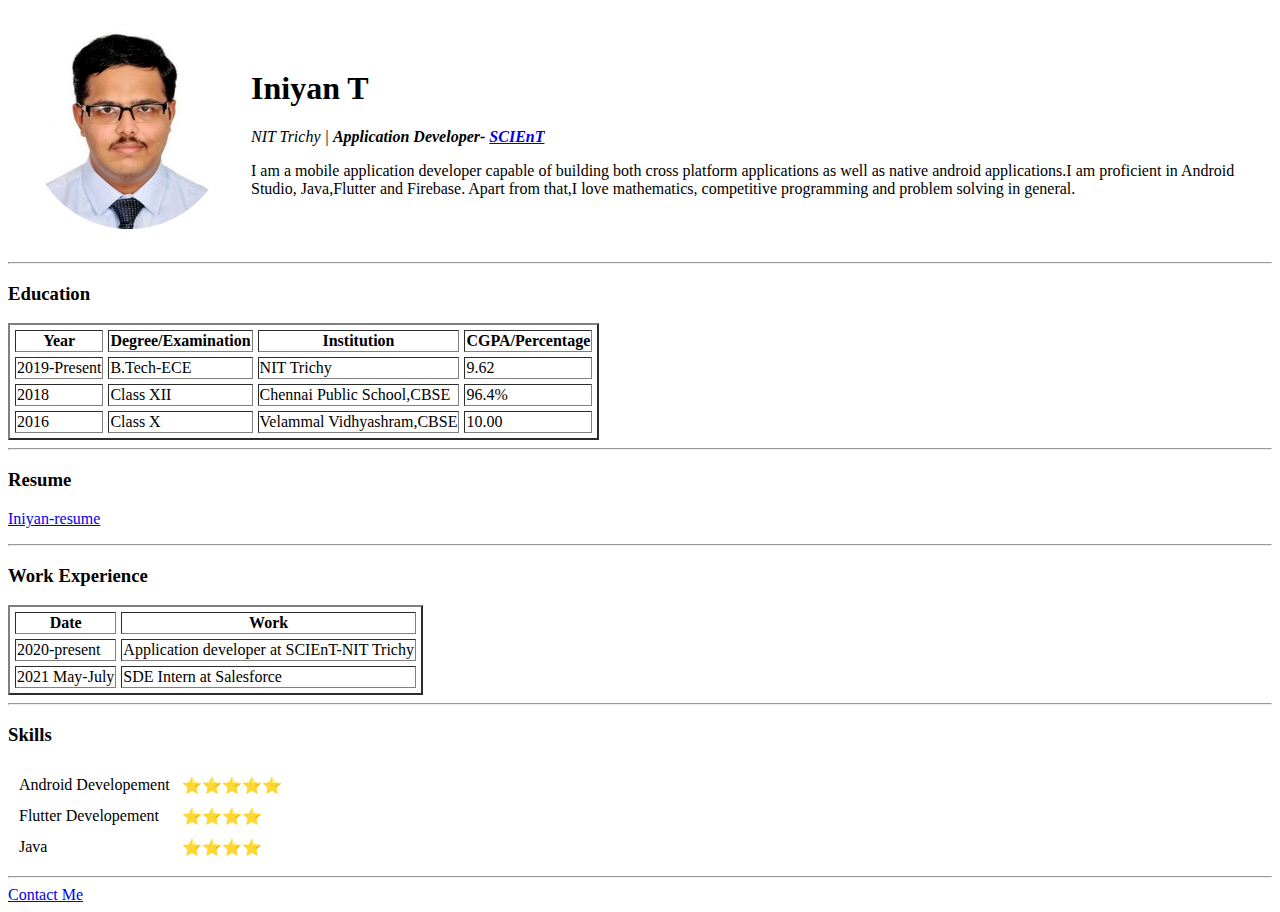
==== index.html @ 90ed689a "Html cv site" ====
<!DOCTYPE html>
<html lang="en" dir="ltr">

<head>
  <meta charset="utf-8">
  <title>Iniyan's Personal Site</title>
</head>

<body>
  <table cellspacing="20">
    <tr>
      <td><img src="images/Iniyan.png" alt="iniyan profile pic"></td>
      <td>
        <h1>Iniyan T</h1>
        <p><em>NIT Trichy | <strong>Application Developer- <a href="https://scient.nitt.edu/#!/home">SCIEnT</a></strong></em></p>
        <p>I am a mobile application developer capable of building both cross platform applications as well as
          native android applications.I am proficient in Android Studio, Java,Flutter and Firebase.
          Apart from that,I love mathematics, competitive programming and problem solving in general.</p>
      </td>
    </tr>
  </table>
  <hr>
  <h3>Education</h3>
  <table  border="2" cellspacing="5">
  <thead>
    <tr>
      <th>Year</th>
      <th>Degree/Examination</th>
      <th>Institution</th>
      <th>CGPA/Percentage</th>
    </tr>
  </thead>
  <tbody>
    <tr>
      <td>2019-Present</td>
      <td>B.Tech-ECE</td>
      <td>NIT Trichy</td>
      <td>9.62</td>
    </tr>
    <tr>
      <td>2018</td>
      <td>Class XII</td>
      <td>Chennai Public School,CBSE</td>
      <td>96.4%</td>
    </tr>
    <tr>
      <td>2016</td>
      <td>Class X</td>
      <td>Velammal Vidhyashram,CBSE</td>
      <td>10.00</td>
    </tr>
  </tbody>
  </table>
  <hr>
  <h3>Resume</h3>
  <p><a href="https://drive.google.com/file/d/1f5K03AVn02F2uahQXgu9jC2IWracvx8l/view?usp=sharing">Iniyan-resume</a></p>
  <hr>
  <h3>Work Experience</h3>
  <table border="2" cellspacing="5">
    <thead>
      <tr>
        <th>Date</th>
        <th>Work</th>
      </tr>
    </thead>
    <tbody>
      <tr>
        <td>2020-present</td>
        <td>Application developer at SCIEnT-NIT Trichy</td>
      </tr>
      <tr>
        <td>2021 May-July</td>
        <td>SDE Intern at Salesforce</td>
      </tr>
    </tbody>
  </table>
  <hr>
  <h3>Skills</h3>
  <table cellspacing="10">
    <tr>
      <td>Android Developement</td>
      <td>⭐⭐⭐⭐⭐</td>
    </tr>
    <tr>
      <td>Flutter Developement</td>
      <td>⭐⭐⭐⭐</td>
    </tr>
    <tr>
      <td>Java</td>
      <td>⭐⭐⭐⭐</td>
    </tr>
  </table>
  <hr>
  <a href="contact-me.html">Contact Me</a>
</body>

</html>
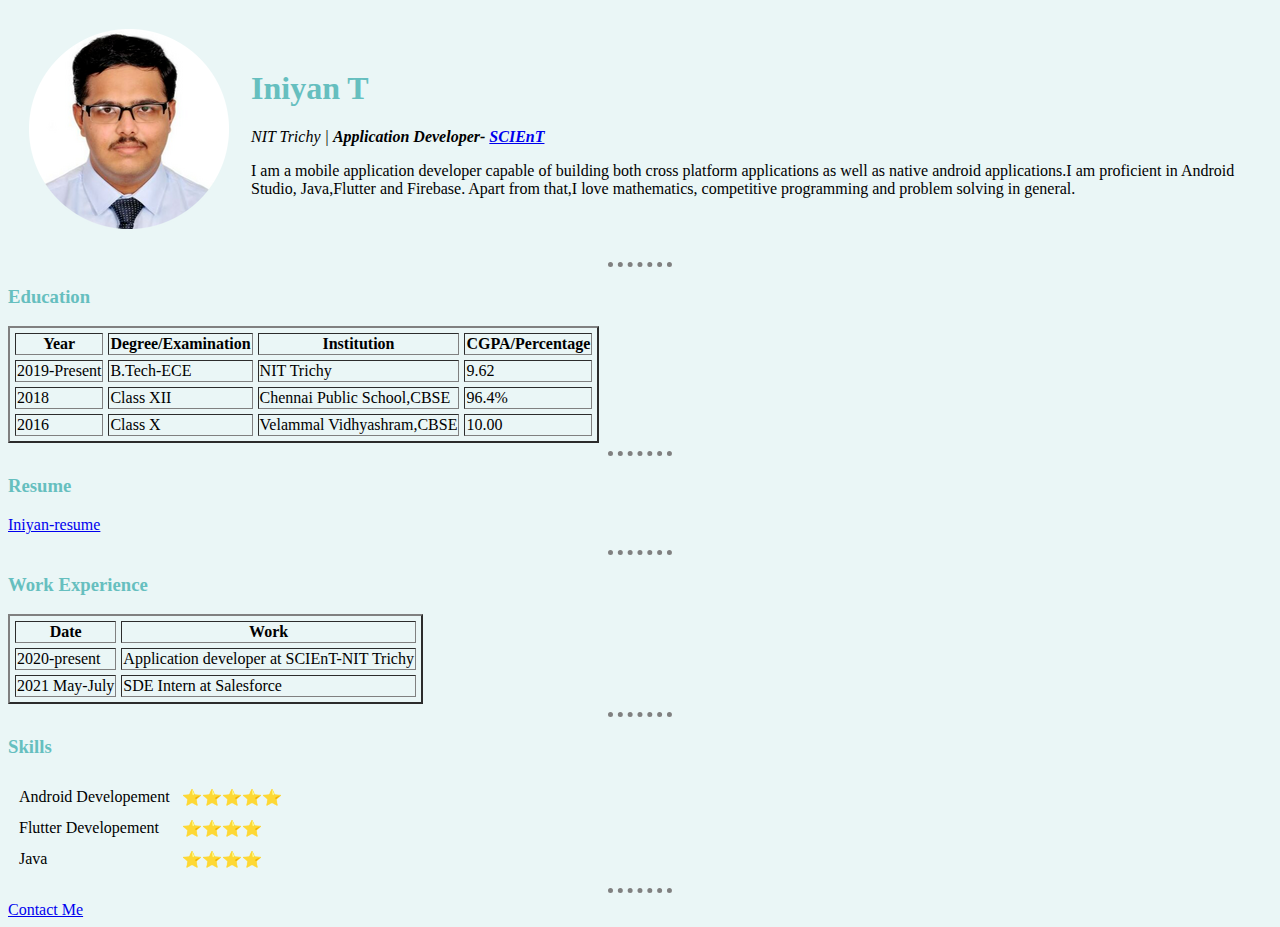
==== commit 0440bfe1: "Added css style" ====
--- a/index.html
+++ b/index.html
@@ -4,6 +4,8 @@
 <head>
   <meta charset="utf-8">
   <title>Iniyan's Personal Site</title>
+  <link rel="stylesheet" href="css/styles.css">
+
 </head>
 
 <body>
--- a/css/styles.css
+++ b/css/styles.css
@@ -0,0 +1,16 @@
+body{
+  background-color: #EAF6F6;
+}
+hr{
+  border-style: none;
+  border-top-style: dotted;
+  border-color: grey;
+  border-width: 5px;
+  width: 5%;
+}
+h1{
+  color: #66BFBF;
+}
+h3{
+  color: #66BFBF;
+}
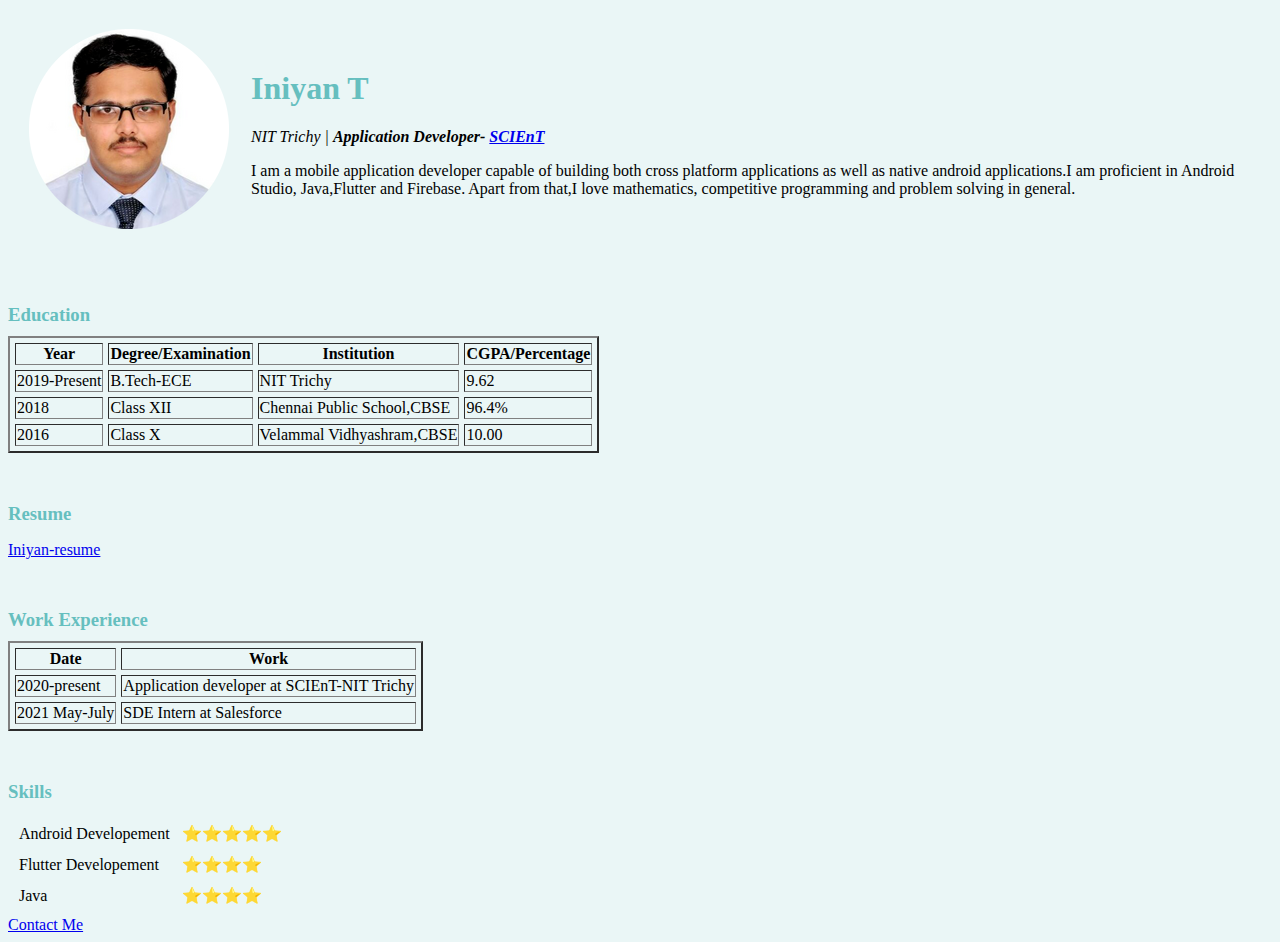
==== commit 4bfce122: "removed hr" ====
--- a/index.html
+++ b/index.html
@@ -21,7 +21,6 @@
       </td>
     </tr>
   </table>
-  <hr>
   <h3>Education</h3>
   <table  border="2" cellspacing="5">
   <thead>
@@ -53,10 +52,8 @@
     </tr>
   </tbody>
   </table>
-  <hr>
   <h3>Resume</h3>
   <p><a href="https://drive.google.com/file/d/1f5K03AVn02F2uahQXgu9jC2IWracvx8l/view?usp=sharing">Iniyan-resume</a></p>
-  <hr>
   <h3>Work Experience</h3>
   <table border="2" cellspacing="5">
     <thead>
@@ -76,8 +73,7 @@
       </tr>
     </tbody>
   </table>
-  <hr>
-  <h3>Skills</h3>
+    <h3>Skills</h3>
   <table cellspacing="10">
     <tr>
       <td>Android Developement</td>
@@ -92,8 +88,7 @@
       <td>⭐⭐⭐⭐</td>
     </tr>
   </table>
-  <hr>
-  <a href="contact-me.html">Contact Me</a>
+  <a class="contactme" href="contact-me.html">Contact Me</a>
 </body>
 
 </html>
--- a/css/styles.css
+++ b/css/styles.css
@@ -10,7 +10,13 @@
 }
 h1{
   color: #66BFBF;
+
 }
 h3{
   color: #66BFBF;
+  margin: 50px auto 10px;
+
 }
+.contactme{
+  margin-top: 50px;
+}
